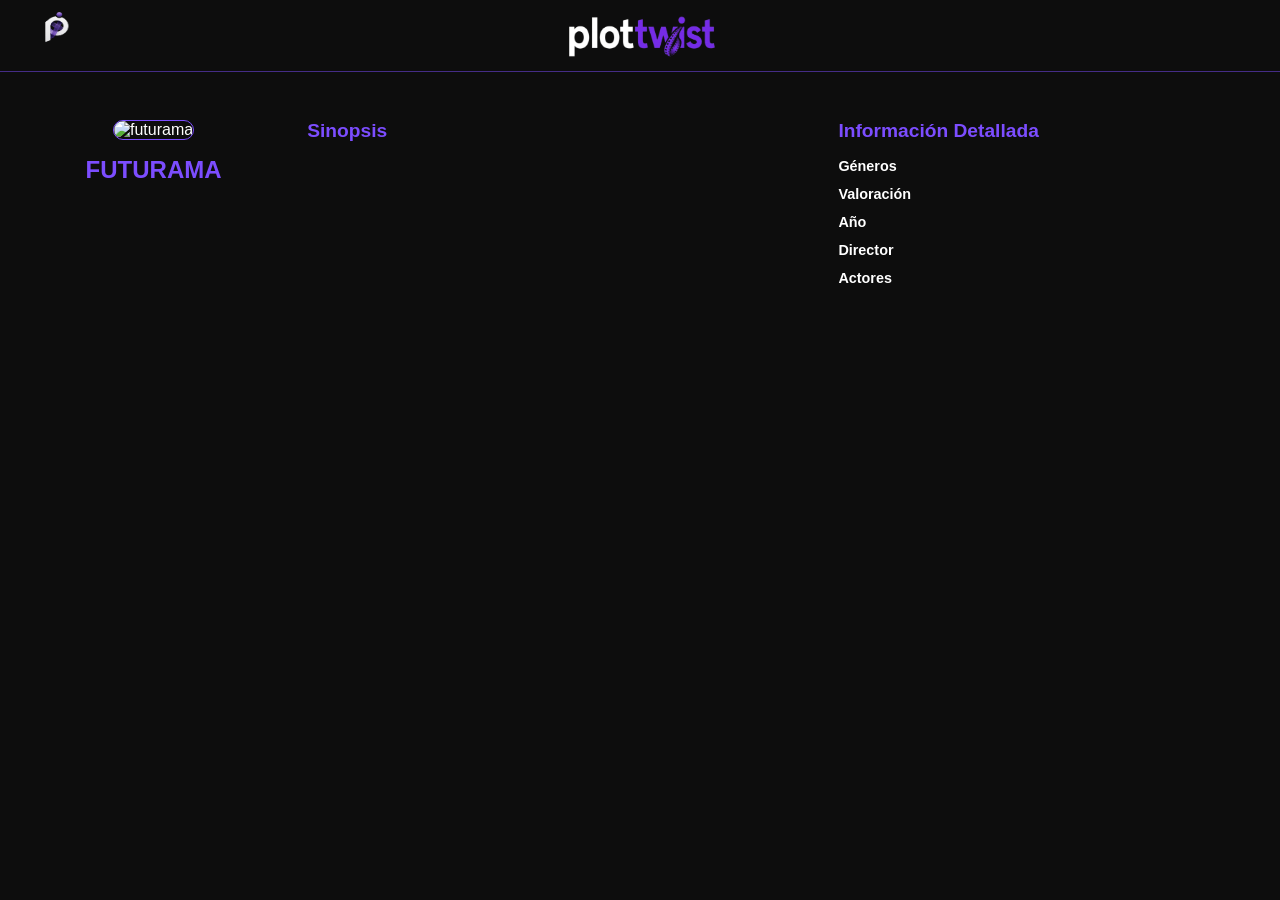
==== front/paginas/detalle-metraje.html @ 0edef9f0 "cambiado nombre de metraje a detalle-metraje" ====
<!DOCTYPE html>
<html lang="es">
<head>
    <meta charset="UTF-8">
    <meta name="viewport" content="width=device-width, initial-scale=1.0">
    <title>Detalle</title>
    <link rel="stylesheet" href="../css/styles.css">
    <link rel="stylesheet" href="../css/metraje.css">
</head>
<body>
    <nav>
        <img src="../assets/img/logo-icon.png" alt="logo">
        <img src="../assets/img/logo-texto.png" alt="plottwist">
    </nav>

    <main class="detalle-contenedor">
        <section class="detalle-poster">
            <img src="https://proyecto-plottwist.s3.us-east-1.amazonaws.com/metrajes/series/20/poster.jpg" alt="futurama">
            <h1 class="detalle-titulo">FUTURAMA</h1>
        </section>

        <section class="detalle-sinopsis">
            <h2>Sinopsis</h2>
            <p></p>
        </section>

        <section class="detalle-info">
            <h2>Información Detallada</h2>
            <p><strong>Géneros</strong></p>
            <p><strong>Valoración</strong></p>
            <p><strong>Año</strong></p>
            <p><strong>Director</strong></p>
            <p><strong>Actores</strong></p>
        </section>
    </main>

</body>
</html>
---- front/css/styles.css ----
* {
    margin: 0;
    padding: 0;
    box-sizing: border-box;
}

body {
    background: #0d0d0d;
    color: #ffffff;
    font-family: 'Montserrat', sans-serif;
    min-height: 100vh;
}

/* NAVBAR */
nav {
    display: flex;
    align-items: center;
    justify-content: space-between;
    padding: 0 2rem;
    height: 4.5rem;
    background: #0d0d0d;
    border-bottom: 0.06rem solid rgba(124, 77, 255, 0.5);
    position: relative;
}

nav img:first-child {
    width: 3rem;
    height: 3rem;
}

nav img:last-child {
    width: 17.5rem;
    position: absolute;
    left: 50%;
    transform: translateX(-50%);
}

/* BUSCADOR */
.buscador-seccion {
    display: flex;
    justify-content: center;
    padding: 2rem 2rem 1rem;
}

.buscador-contenedor {
    position: relative;
    width: 30rem;
}

.buscador-contenedor input {
    width: 100%;
    background: transparent;
    border: 0.09rem solid #7c4dff;
    border-radius: 2rem;
    padding: 0.75rem 1.25rem;
    color: #ffffff;
    font-family: 'Montserrat', sans-serif;
    font-size: 0.95rem;
    outline: none;
}

.buscador-contenedor input::placeholder {
    color: #aaaaaa;
}

/* FILTROS */
.filtros {
    display: flex;
    justify-content: center;
    gap: 0.75rem;
    padding: 0.5rem 2rem 1.5rem;
}

.filtro-select {
    background: transparent;
    border: 0.09rem solid #7c4dff;
    border-radius: 2rem;
    color: #ffffff;
    padding: 0.4rem 1rem;
    font-family: 'Montserrat', sans-serif;
    font-size: 0.8rem;
    font-weight: 600;
    cursor: pointer;
    outline: none;
}

.filtro-select option {
    background: #1a1a1a;
    color: #ffffff;
}

.filtro-select:hover {
    background: rgba(124, 77, 255, 0.15);
}

/* PELÍCULAS Y SERIES */
.peliculas, .series {
    padding: 1.5rem 2rem;
    overflow: hidden;
    width: 100%;
}

.poster {
    float: left;
    background: #1a1a1a;
    border: 0.09rem solid #7c4dff;
    border-radius: 0.75rem;
    color: #ffffff;
    font-family: 'Montserrat', sans-serif;
    font-size: 0.8rem;
    font-weight: 600;
    cursor: pointer;
    overflow: hidden;
    width: 12%;
    margin: 0.75rem;
}

.poster img {
    width: 100%;
    aspect-ratio: 2/3;
    object-fit: cover;
    display: block;
}

.poster p {
    text-align: center;
    padding: 0.5rem;
    font-size: 0.75rem;
}

.poster-categoria {
    float: left;
    background: transparent;
    border: 0.09rem solid #7c4dff;
    border-radius: 0.75rem;
    color: #ffffff;
    font-family: 'Montserrat', sans-serif;
    cursor: pointer;
    width: 7.5rem;
    aspect-ratio: 2/3;
    display: flex;
    flex-direction: column;
    align-items: center;
    justify-content: center;
    gap: 0.5rem;
    margin: 0.75rem;
    height: 22.41em;
}

.poster-categoria img {
    width: 5rem;
    height: 5rem;
}

.poster-categoria p {
    font-size: 0.75rem;
    font-weight: 600;
}

/* ENCABEZADO */
.encabezado {
    margin-top: 0.75rem;
    text-align: center;
    font-family: 'Montserrat', sans-serif;
}
---- front/css/metraje.css ----
/* CONTENEDOR PRINCIPAL */
.detalle-contenedor {
    overflow: hidden;
    padding: 2rem;
}

/* POSTER */
.detalle-poster {
    float: left;
    width: 20%;
    padding: 1rem;
    text-align: center;
}

.detalle-poster img {
    width: 100%;
    border-radius: 0.75rem;
    border: 0.09rem solid #7c4dff;
}

.detalle-titulo {
    margin-top: 1rem;
    font-size: 1.5rem;
    color: #7c4dff;
    text-transform: uppercase;
}

/* SINOPSIS */
.detalle-sinopsis {
    float: left;
    width: 45%;
    padding: 1rem 2rem;
}

.detalle-sinopsis h2 {
    color: #7c4dff;
    font-size: 1.2rem;
    margin-bottom: 1rem;
}

.detalle-sinopsis p {
    color: #aaaaaa;
    font-size: 0.9rem;
    line-height: 1.8;
}

/* INFO */
.detalle-info {
    float: left;
    width: 35%;
    padding: 1rem;
}

.detalle-info h2 {
    color: #7c4dff;
    font-size: 1.2rem;
    margin-bottom: 1rem;
}

.detalle-info p {
    font-size: 0.9rem;
    margin-bottom: 0.75rem;
    color: #aaaaaa;
}

.detalle-info strong {
    color: #ffffff;
    display: block;
    margin-bottom: 0.25rem;
}
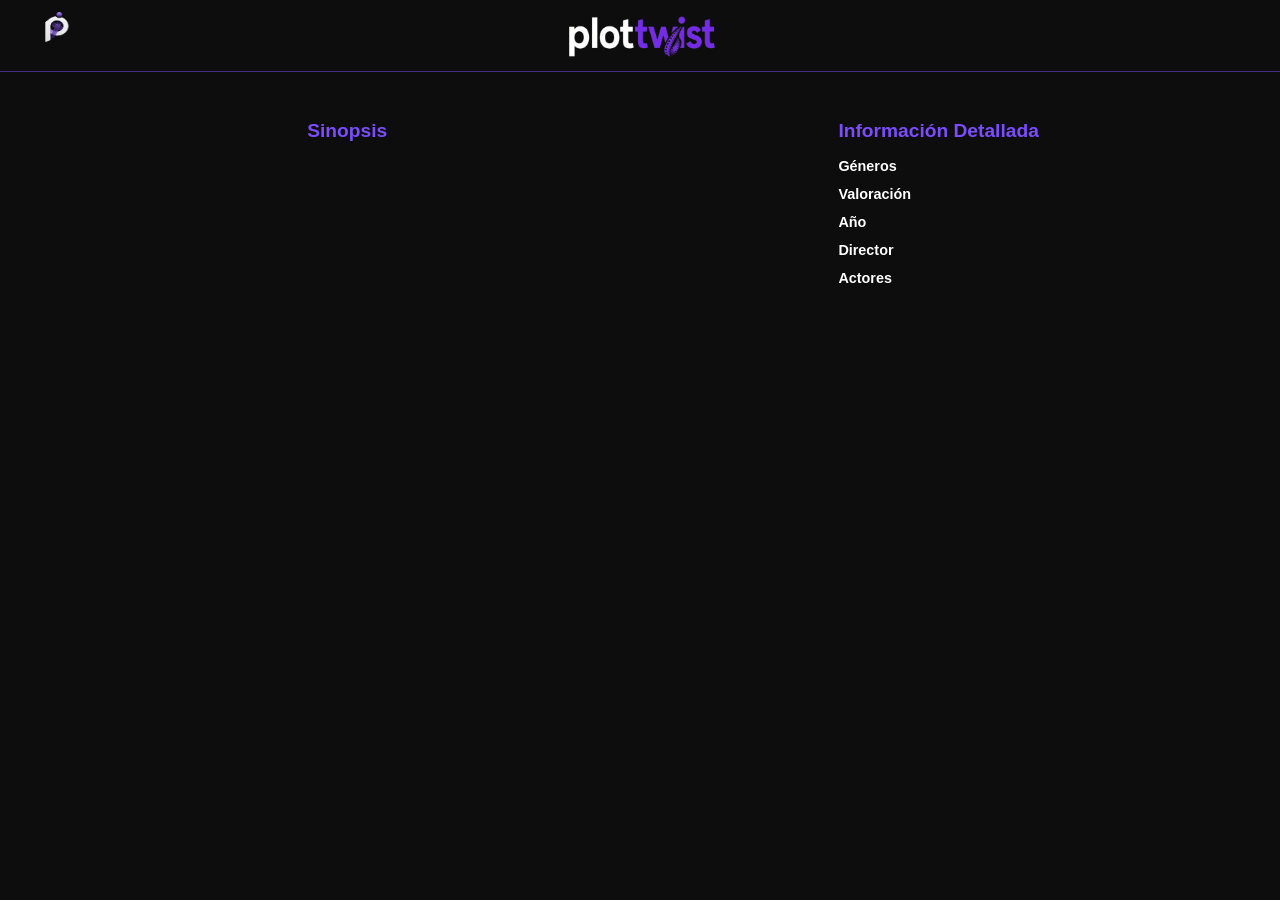
==== commit 5ce97b61: "hecho link a detalle-metraje" ====
--- a/front/paginas/detalle-metraje.html
+++ b/front/paginas/detalle-metraje.html
@@ -15,8 +15,7 @@
 
     <main class="detalle-contenedor">
         <section class="detalle-poster">
-            <img src="https://proyecto-plottwist.s3.us-east-1.amazonaws.com/metrajes/series/20/poster.jpg" alt="futurama">
-            <h1 class="detalle-titulo">FUTURAMA</h1>
+           
         </section>
 
         <section class="detalle-sinopsis">
--- a/front/css/styles.css
+++ b/front/css/styles.css
@@ -96,12 +96,12 @@
 /* PELÍCULAS Y SERIES */
 .peliculas, .series {
     padding: 1.5rem 2rem;
-    overflow: hidden;
     width: 100%;
+    display: flex;
+    flex-wrap: wrap;
 }
 
 .poster {
-    float: left;
     background: #1a1a1a;
     border: 0.09rem solid #7c4dff;
     border-radius: 0.75rem;
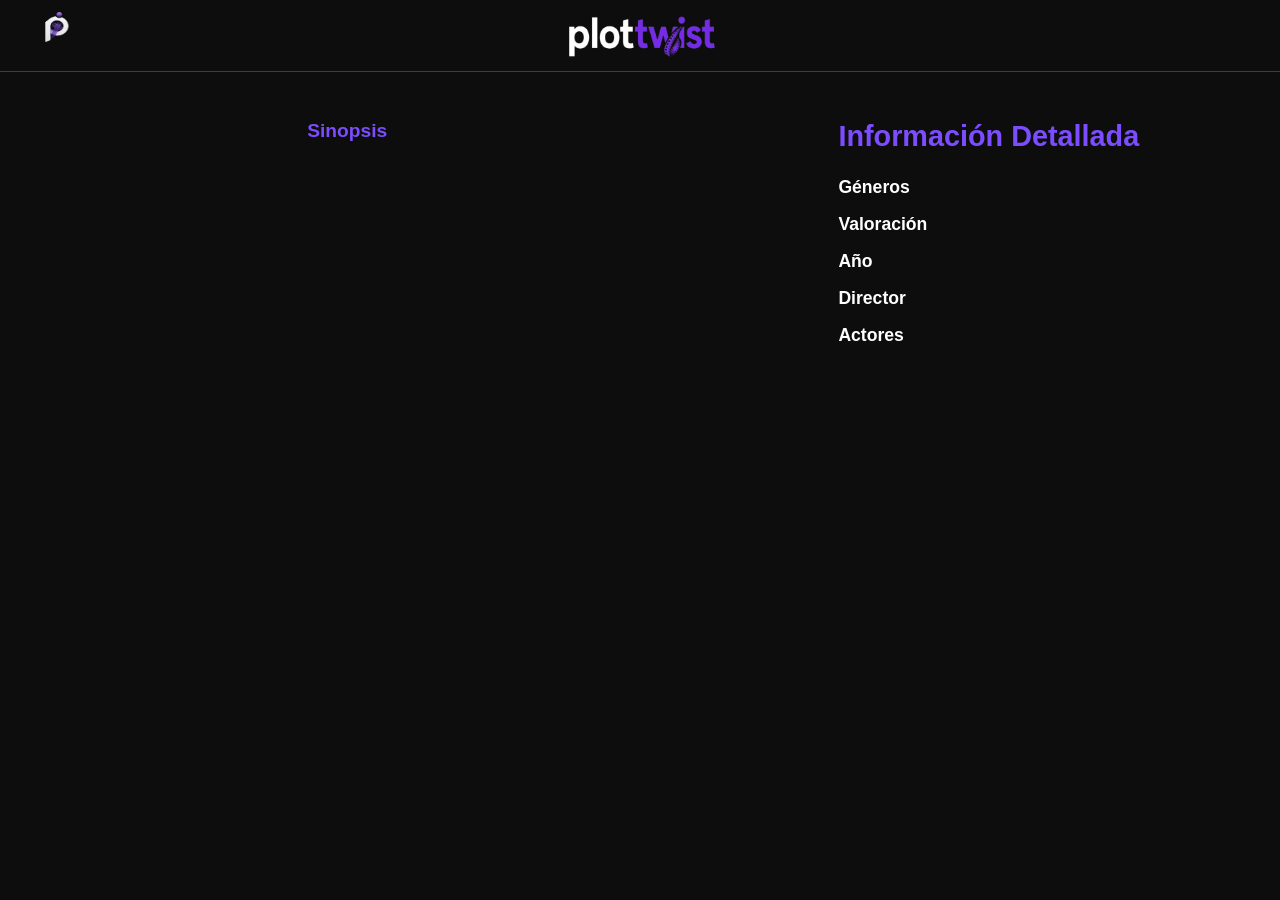
==== commit 1610ac40: "corregido boton id" ====
--- a/front/paginas/detalle-metraje.html
+++ b/front/paginas/detalle-metraje.html
@@ -5,11 +5,11 @@
     <meta name="viewport" content="width=device-width, initial-scale=1.0">
     <title>Detalle</title>
     <link rel="stylesheet" href="../css/styles.css">
-    <link rel="stylesheet" href="../css/metraje.css">
+    <link rel="stylesheet" href="../css/detalle-metraje.css">
 </head>
 <body>
     <nav>
-        <img src="../assets/img/logo-icon.png" alt="logo">
+        <img id="logo" src="../assets/img/logo-icon.png" alt="logo">
         <img src="../assets/img/logo-texto.png" alt="plottwist">
     </nav>
 
@@ -20,18 +20,18 @@
 
         <section class="detalle-sinopsis">
             <h2>Sinopsis</h2>
-            <p></p>
+            
         </section>
 
         <section class="detalle-info">
             <h2>Información Detallada</h2>
-            <p><strong>Géneros</strong></p>
-            <p><strong>Valoración</strong></p>
-            <p><strong>Año</strong></p>
-            <p><strong>Director</strong></p>
-            <p><strong>Actores</strong></p>
+            <p id="genero-detalle"><strong>Géneros</strong></p>
+            <p id="valoracion-detalle"><strong>Valoración</strong></p>
+            <p id="anyo-detalle"><strong>Año</strong></p>
+            <p id="director-detalle"><strong>Director</strong></p>
+            <p id="actor-detalle"><strong>Actores</strong></p>
         </section>
     </main>
-
+    <script src="../js/detalle.js"></script>
 </body>
 </html>
--- a/front/css/styles.css
+++ b/front/css/styles.css
@@ -99,6 +99,7 @@
     width: 100%;
     display: flex;
     flex-wrap: wrap;
+    justify-content: flex-start;
 }
 
 .poster {
@@ -111,7 +112,7 @@
     font-weight: 600;
     cursor: pointer;
     overflow: hidden;
-    width: 12%;
+    width: 11%;
     margin: 0.75rem;
 }
 
--- a/front/css/detalle-metraje.css
+++ b/front/css/detalle-metraje.css
@@ -0,0 +1,99 @@
+/* CONTENEDOR PRINCIPAL */
+.detalle-contenedor {
+    overflow: hidden;
+    padding: 2rem;
+}
+
+/* POSTER */
+.detalle-poster {
+    float: left;
+    width: 20%;
+    padding: 1rem;
+    text-align: center;
+}
+
+.detalle-poster img {
+    width: 100%;
+    border-radius: 0.75rem;
+    border: 0.09rem solid #7c4dff;
+}
+
+#detalle-titulo {
+    margin-top: 1rem;
+    font-size: 1.5rem;
+    color: #7c4dff;
+    text-transform: uppercase;
+}
+
+/* SINOPSIS */
+.detalle-sinopsis {
+    float: left;
+    width: 45%;
+    padding: 1rem 2rem;
+}
+
+.detalle-sinopsis h2 {
+    color: #7c4dff;
+    font-size: 1.2rem;
+    margin-bottom: 1rem;
+}
+
+.detalle-sinopsis p {
+    color: #aaaaaa;
+    font-size: 0.9rem;
+    line-height: 1.8;
+}
+
+/* INFO */
+.detalle-info {
+    float: left;
+    width: 35%;
+    padding: 1rem;
+}
+
+.detalle-info h2 {
+    color: #7c4dff;
+    font-size: 1.8rem;
+    margin-bottom: 1.5rem;
+    font-weight: bold;
+}
+
+.detalle-info p {
+    font-size: 1rem;
+    margin-bottom: 1rem;
+    color: #ffffff;
+}
+
+.detalle-info strong {
+    color: #ffffff;
+    display: block;
+    font-size: 1.1rem;
+    margin-bottom: 0.5rem;
+}
+
+.badge-genero {
+    display: inline-block;
+    background: transparent;
+    border: 0.12rem solid #7c4dff;
+    border-radius: 2rem;
+    padding: 0.4rem 1.2rem;
+    font-size: 0.85rem;
+    font-weight: bold;
+    color: #ffffff;
+    margin-right: 0.5rem;
+    margin-top: 0.25rem;
+    text-transform: uppercase;
+}
+
+.badge-actor {
+    display: inline-block;
+    background: transparent;
+    border: 0.12rem solid #7c4dff;
+    border-radius: 2rem;
+    padding: 0.4rem 1.2rem;
+    font-size: 0.85rem;
+    font-weight: bold;
+    color: #ffffff;
+    margin-right: 0.5rem;
+    margin-top: 0.25rem;
+}
